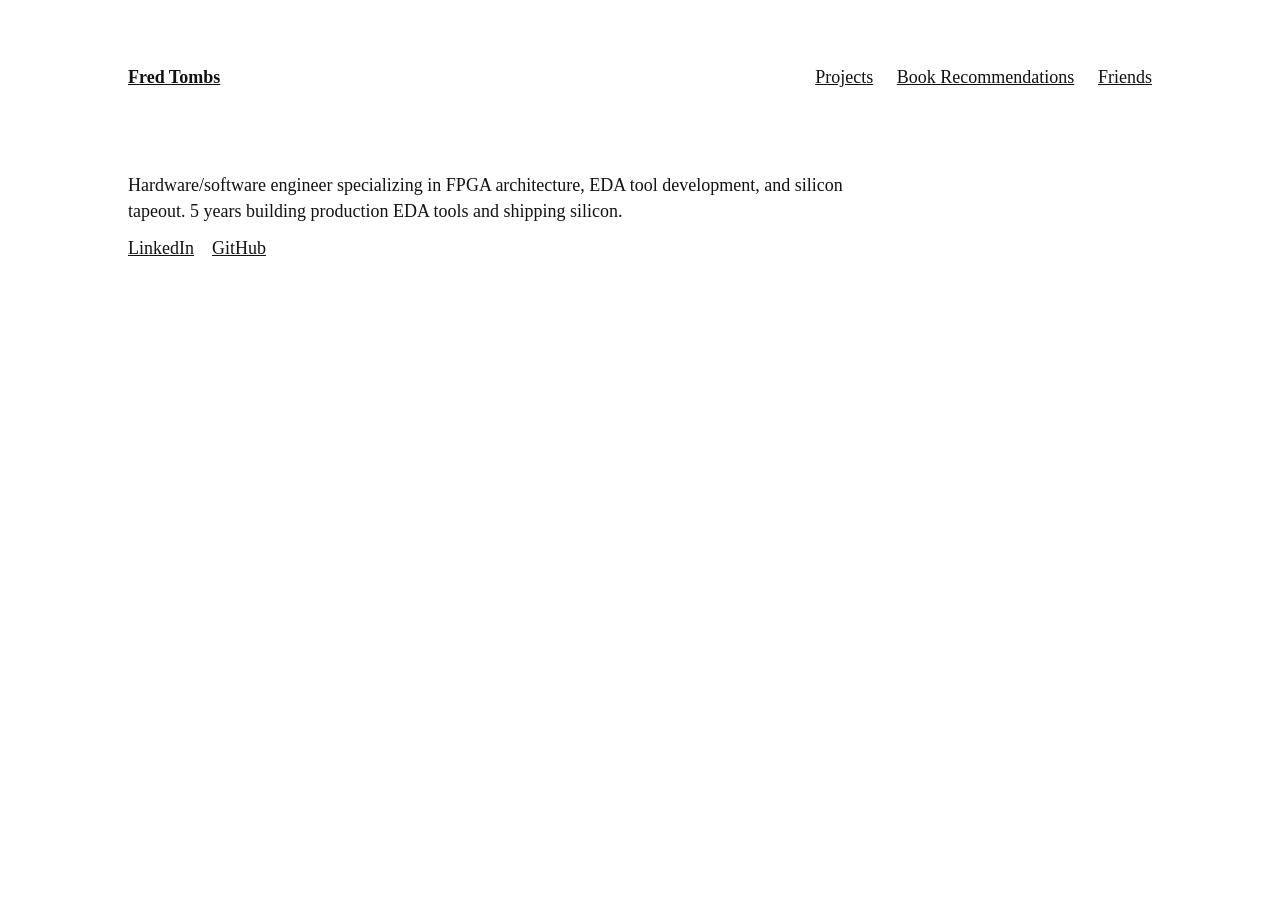
==== index.html @ 941996f2 "abc blog" ====
<!-- Original branched from - https://github.com/cadars/john-doe/ because I like not using JS sometimes-->
<!DOCTYPE html>
<html lang="en">
   <head>
      <meta charset="utf-8">
      <meta name="viewport" content="width=device-width,initial-scale=1">
      <title>Fred Tombs</title>
      <meta name="description" content="Fred Tombs — hardware/software engineer specializing in FPGA architecture, EDA tool development, and silicon tapeout.">
      <!-- Recommended minimum -->
      <meta property="og:title" content="Fred Tombs">
      <meta property="og:description" content="Hardware/software engineer specializing in FPGA architecture, EDA tool development, and silicon tapeout.">
      <meta property="og:image" content="images/whirlpool.jpg">
      <meta name="twitter:card" content="summary_large_image">
      <!-- You could also inline the stylesheet -->
      <link rel="stylesheet" href="style.css">
   </head>
   <body>
      <header>
         <h1>
            <a href="">Fred Tombs</a>
         </h1>
         <nav>
            <a href="#projects">Projects</a>
            <a href="#books">Book Recommendations</a>
            <a href="#friends">Friends</a>
         </nav>
      </header>
      <main>
         <section id="home">
            <!-- HOME -->
            <p>Hardware/software engineer specializing in FPGA architecture, EDA tool development, and silicon tapeout.
              5 years building production EDA tools and shipping silicon. </p>
            <p>
               <a href="https://www.linkedin.com/in/fgjtombs">LinkedIn</a>
               &nbsp;&nbsp;
               <a href="https://github.com/gigeresk">GitHub</a>
            </p>
         </section>
         <section id="projects">
            <!-- PROJECTS -->
            <ul>
               <li><a href="https://unclemag.com">unclemag.com</a></li>
               <li><a href="https://github.com/gigeresk/mocarabe">mocarabe (published at FCCM 2021)</a></li>
            </ul>
            <h3>Blog</h3>
            <ul>
               <li><a href="blog-bugfix.html">Why yosys-abc was randomly crashing our FPGA CI (and the 20-year-old assert behind it) — April 2026</a></li>
            </ul>
         </section>
         <section id="books">
            <!-- BOOKS -->
            <input type="radio" name="book-tab" id="tab-nonfiction" checked>
            <label for="tab-nonfiction">Non-Fiction</label>
            <input type="radio" name="book-tab" id="tab-fiction">
            <label for="tab-fiction">Fiction</label>
            <div class="tab-content" id="content-nonfiction">
               <ul>
                  <li><strong>The Years of Lyndon Johnson</strong> — Robert Caro</li>
                  <li><strong>The Power Broker</strong> — Robert Caro</li>
                  <li><strong>Zen and the Art of Motorcycle Maintenance</strong> — Robert M. Pirsig</li>
                  <li><strong>CMOS VLSI Design</strong> — Weste &amp; Harris</li>
                  <li><strong>Advanced FPGA Design</strong> — Steve Kilts</li>
               </ul>
            </div>
            <div class="tab-content" id="content-fiction">
               <ul>
                  <li><strong>A Confederacy of Dunces</strong> — John Kennedy Toole</li>
                  <li><strong>Remainder</strong> — Tom McCarthy</li>
                  <li><strong>One Hundred Years of Solitude</strong> — Gabriel García Márquez</li>
               </ul>
            </div>
         </section>
         <section id="friends">
            <!-- FRIENDS -->
            <ul>
               <li><a href="https://anvil.cool">anvil.cool</a></li>
            </ul>
         </section>
      </main>
      <!-- ----------
         LIGHTBOX IMAGES
         ----------- -->
      <!-- PHOTOS grid -->
      <!-- <a href="#photos" class="lightbox" id="img-01"><img loading="lazy" alt="" src="//via.placeholder.com/3000x3000/ddd/ccc"></a>
         <a href="#photos" class="lightbox" id="img-02"><img loading="lazy" alt="" src="//via.placeholder.com/4000x3000/ddd/ccc"></a>
         <a href="#photos" class="lightbox" id="img-15"><img loading="lazy" alt="" src="//via.placeholder.com/3000x4000/ddd/ccc"></a> -->
      <!-- Other images -->
      <a href="#about" class="lightbox" id="img-about"><img loading="lazy" alt="" src="images/whirlpool.jpg"></a>
   </body>
</html>
---- style.css ----
* { margin: 0; padding: 0; box-sizing: border-box;

  /* Color scheme */

  --textcolor: #121212;
  --bgcolor: #fff;
  --highlight: #121212;

  /* Syntax highlighting */
  --c-kw: #0033b3;
  --c-cm: #3d7a00;
  --c-fn: #795e26;

}

@media (prefers-color-scheme: dark) {
  * {
    --textcolor: #dadada;
    --bgcolor: #141414;
    --highlight: #dadada;
    --c-kw: #569cd6;
    --c-cm: #6a9955;
    --c-fn: #dcdcaa;
  }
}

.c-kw { color: var(--c-kw); }
.c-cm { color: var(--c-cm); }
.c-fn { color: var(--c-fn); }

pre.c-block {
  width: auto;
  max-width: 80ch;
  margin: 1em 0;
  white-space: pre-wrap;
}

table.c-block {
  font-family: ui-monospace, SF Mono, Menlo, Monaco, Andale Mono, monospace;
  font-size: .85em;
  border-spacing: 0;
  margin: 1em 0;
  background: rgba(128, 128, 128, .07);
}

table.c-block td {
  padding: 0;
  white-space: pre-wrap;
  vertical-align: top;
}

table.c-block .ln {
  padding: 0 1.5em 0 1em;
  color: rgba(128, 128, 128, .5);
  text-align: right;
  user-select: none;
  white-space: nowrap;
  width: 1%;
}

table.c-block .cd {
  padding: 0 1em 0 0;
}

table.c-block.no-ln .cd {
  padding-left: 1em;
}

table.c-block tr:first-child .ln,
table.c-block tr:first-child .cd { padding-top: .7em; }

table.c-block tr:last-child .ln,
table.c-block tr:last-child .cd { padding-bottom: .7em; }

body {
  font-size: 18px;
  font-family: "Times New Roman", Times, serif;
  line-height: 1.45;
  color: var(--textcolor);
  background: var(--bgcolor);
  position: relative;
  max-width: 64em;  /* remove this for a full-width layout */
  margin: 0 auto;  /* centers the layout */
}

@media only screen and (max-width: 680px) { /* smaller screens */
  body {
    font-size: 16px;
  }
}

/* ------- Sections ------- */

section {
  padding: calc(6em + 5vw) 5vw 8vw 5vw;
  /* !! Everything below is needed !! */
  display: none;
  position: absolute;
  top: 0;
  min-height: 100vh;
  width: 100%;
  background: var(--bgcolor);
}

section:target { /* Show section */
  display: block;
}

section#home { /* Show #home by default */
  display: block;
}

/* ------- Header ------- */

header {
  padding: 5vw 5vw 0 5vw;
  display: flex;
  flex-wrap: wrap;
  position: relative;
  z-index: 2;
}

header h1 {
  font-size: 1em;
  flex: 1;
  white-space: nowrap;
  padding: 0 20vw .5em 0;
}

nav a:not(:last-of-type) {
  margin-right: 1.5vw;
}

/* ------- General ------- */

a {
  text-decoration: underline;
  color: var(--highlight);
}

a:hover {
  opacity: .6;
}

h2, h3, h4 {
  font-size: 1em;
  font-weight: 600;
  margin: 1.6em 0 .6em 0;
}

p, ul, ol, article {
  max-width: 80ch;
  margin-bottom: .6em;
}

ul {
  list-style-type: none;
}

ul li::marker {
  content: "\2022   ";
}

li {
  margin-bottom: .2em;
}

ul, ol {
  padding-left: 2ch;
}

b, strong {
  font-weight: 600;
}

small {
  font-size: .85em;
}

hr {
  height: 1px;
  border: 0;
  background: currentColor;
  opacity: .1;
  margin: 1.2em 0;
}

abbr {
  text-decoration: none;
}

abbr[title]:hover {
  opacity: .7;
  cursor: help;
}

blockquote {
  padding-left: 2ch;
  opacity: .7;
  margin-bottom: .6em;
  position: relative;
}

blockquote:before {
  content: "";
  position:absolute;
  left: 0;
  top: .3em;
  bottom: .3em;
  background: currentColor;
  width: 1px;
  opacity: .2;
}

img, svg, video, audio {
  display: block;
  max-width: 100%;
  height: auto;
  fill: currentColor;
}
  
code, pre, textarea {
  font-family: ui-monospace, SF Mono, Menlo, Monaco, Andale Mono, monospace;
  font-size: 1em;
  opacity: .7;
}

a code {
  opacity:1;
}

textarea { /* for code samples */
  font-size: .9em;
  color: inherit;
  line-height:inherit;
  padding:.6em .9em;
  margin: .8em 0 1em 0;
  position: relative;
  display: block;
  width: 100%;
  white-space: pre;
  border:0;
  border-radius: 4px;
  background:rgba(255,255,100,.075);
  box-shadow: inset 1px 1px 0 rgba(0,0,0,.2), inset -1px -1px 0 rgba(0,0,0,.04) ;
}

pre {
  font-size: .85em;
  line-height: inherit;
  padding: 1em 5vw;
  width: 100vw;
  margin: 1em calc(50% - 50vw);
  display: block;
  white-space: pre-wrap;
  opacity: 1;
  background: rgba(128, 128, 128, .07);
}

pre code {
  opacity: 1;
}

/* Inline footnotes */

label {
  cursor: pointer;
  vertical-align: super;
  line-height: 1;
  font-size: .75em;
  padding-left: .1em;
}

label:hover {
  color: var(--highlight);
}

label:before {content:"[";}
label:after {content:"]";}

label + input,
label + input + small {
  display: none;
}

input:checked + small {
  display: block;
  padding: .8em 0 1em 2.5vw;;
}

/* Figures */

figure {
  margin: 2em 0 1.5em 0;
}

figure figcaption {
  margin: 0.8em 0 0 0;
  font-size: .85em;
  opacity: .7;
}

/* Responsive video embeds */

figure.video {
  position: relative;
  padding-bottom: 56.25%; /* 16:9 */
  height: 0;
  overflow: hidden;
}

figure.video iframe, figure.video object, figure.video embed {
  position: absolute;
  top: 0;
  left: 0;
  width: 100%;
  height: 100%;
  border: 0;
  visibility: hidden; /* so loading="lazy" should work? */
}

section:target iframe {
  visibility: visible;
}


/* File links */

a:before { 
  font-size: .7em;
  margin-right: .4em;
}

/* Add more filetypes here if you want */


a[href$=".txt"]:before { content: "TXT"; }
a[href$=".mp3"]:before { content: "MP3"; }
a[href$=".jpeg"]:before,
a[href$=".jpg"]:before,
a[href$=".gif"]:before,
a[href$=".png"]:before { content: "IMG"; }

/* ------- News ------- */

article + article {
  margin-top: 5em;
}

article h1 {
  font-size: 1em;
  font-weight:700;
  margin-bottom: 1em;
}

article time {
  margin-left: .6em;
  font-size: .8em;
  font-weight: 400;
  opacity: .7;
}

/* ------- Images Grid ------- */

.grid {
  display: grid;
  grid-gap: 5vmin;
  grid-template-columns: repeat(auto-fill, minmax(150px, 1fr));
  grid-auto-flow: dense;
  padding: 2em 0;
}

.grid a {
  position: relative;
  border: 0;
}

.grid a:before {
  content: "";
  display: block;
  padding-top: 100%;
}

.grid a img {
  position: absolute;
  top: 0;
  width: 100%;
  height: 100%;
  object-fit: contain;
}

.grid a:hover {
  transform: scale(.975);
}

/* ------- Slideshow ------- */

.slides {
  position:fixed;
  top:0;
  left:0;
  right:0;
  bottom:0;
  overflow-y:scroll;
  scroll-snap-type:y mandatory;
}

.slides figure {
  height:100vh;
  padding:0 5vw;
  margin:0;
  display:grid;
  place-items:center;
  align-content: center;
  scroll-snap-align:center;
  background-size: cover; /* Full bleed background images */
  background-position: center center;
}

.slides figure img {
  max-height:88vh;
}

/* ------- Lightbox ------- */

.lightbox {
  position: fixed;
  display: none;
  color: var(--textcolor);
}

.lightbox:target {
  top: 0;
  right: 0;
  left: 0;
  height: 100vh;
  display: grid;
  place-items: center;
  align-content: center;
  background: var(--bgcolor);
  border: 0;
  z-index: 3;
}

.lightbox img {
  max-height: 100vh;
  z-index: 4;
}

.lightbox:target:before { /* Loading spinner */
  content:"";
  height: 2em;
  width: 2em;
  animation: spin .8s infinite linear;
  border: 1px solid;
  border-right-color: transparent;
  border-radius: 50%;
  display: block;
  position: absolute;
  transform: translateX(-50%);
  opacity: .25;
}

@keyframes spin {
  0% { transform: rotate(0deg); }
  100% { transform: rotate(360deg); }
}

.lightbox:target:after { /* Ã— to close */
  content: "\00D7";
  position: fixed;
  font-size: 2em;
  font-weight: 200;
  line-height: 0;
  top: .75em;
  right: .5em;
  z-index: 4;
}

/* ------- Book Tabs ------- */

#books input[type="radio"] {
  display: none;
}

#books > label {
  display: inline-block;
  cursor: pointer;
  padding: .4em 1.2em .4em 0;
  margin-right: 1em;
  opacity: .4;
  font-size: 1em;
  font-weight: 600;
  vertical-align: baseline;
  line-height: 1.45;
  border-bottom: 2px solid transparent;
}

#books > label:hover {
  opacity: .7;
  border-bottom: none;
}

#books > label:before,
#books > label:after {
  content: "";
}

#tab-nonfiction:checked + label[for="tab-nonfiction"],
#tab-fiction:checked + label[for="tab-fiction"] {
  opacity: 1;
  border-bottom: 2px solid var(--highlight);
}

.tab-content {
  display: none;
  margin-top: 2em;
}

#tab-nonfiction:checked ~ #content-nonfiction,
#tab-fiction:checked ~ #content-fiction {
  display: block;
}

/* ------- Print ------- */

@media print {
  
  nav, .lightbox:target:after { display: none; }
  
  article, figure, img {
    page-break-inside: avoid;
    break-inside: avoid;
  }
  
  /* Inline footnotes */
  label + input + small { display: inline; }
  label + input + small:before { content: "["; }
  label + input + small:after { content: "]"; }
    
}
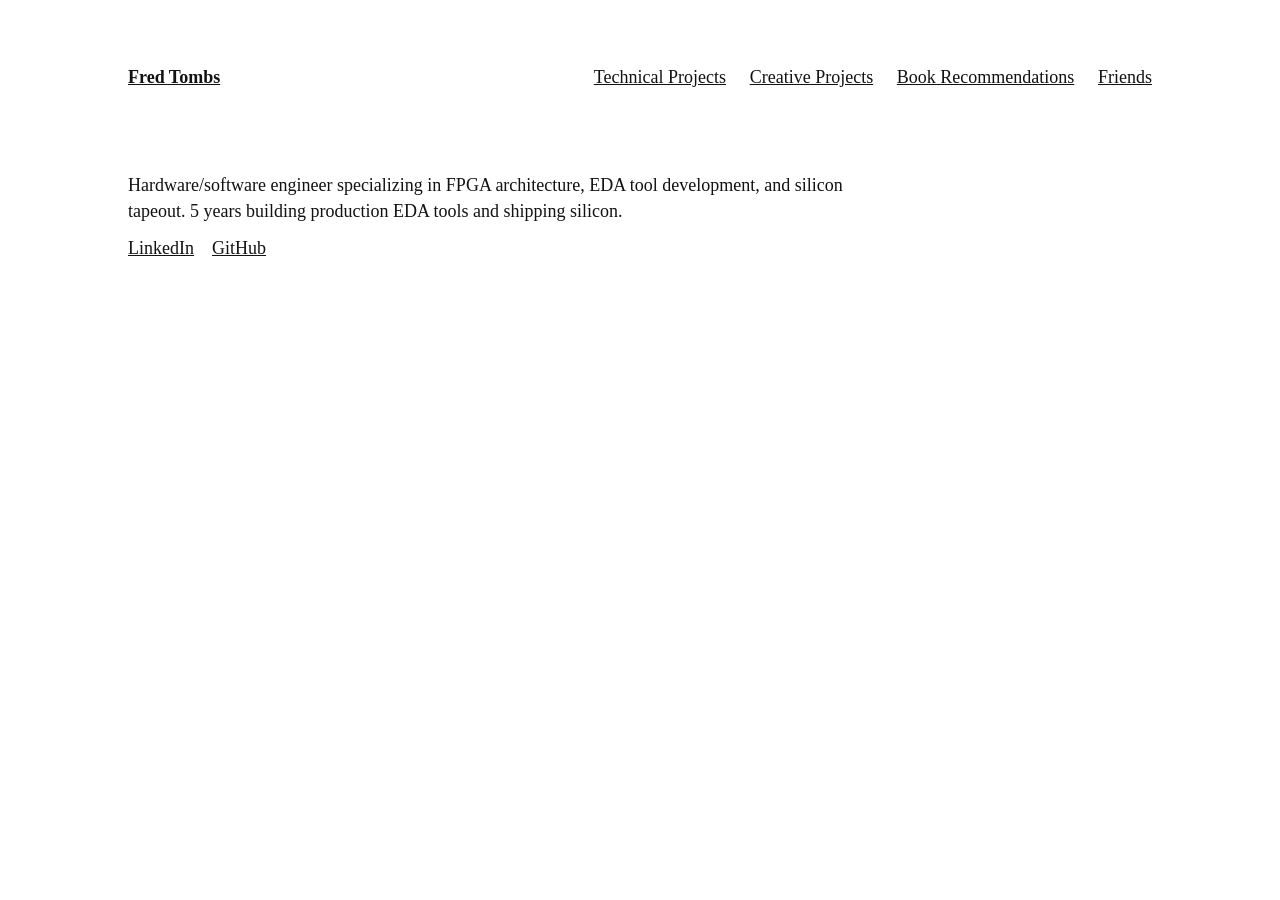
==== commit 80ae30b7: "Add selected creative projects" ====
--- a/index.html
+++ b/index.html
@@ -12,6 +12,7 @@
       <meta property="og:image" content="images/whirlpool.jpg">
       <meta name="twitter:card" content="summary_large_image">
       <!-- You could also inline the stylesheet -->
+      <link rel="icon" type="image/svg+xml" href="favicon.svg">
       <link rel="stylesheet" href="style.css">
    </head>
    <body>
@@ -20,7 +21,8 @@
             <a href="">Fred Tombs</a>
          </h1>
          <nav>
-            <a href="#projects">Projects</a>
+            <a href="#technical">Technical Projects</a>
+            <a href="#creative">Creative Projects</a>
             <a href="#books">Book Recommendations</a>
             <a href="#friends">Friends</a>
          </nav>
@@ -36,16 +38,36 @@
                <a href="https://github.com/gigeresk">GitHub</a>
             </p>
          </section>
-         <section id="projects">
-            <!-- PROJECTS -->
+         <section id="technical">
+            <!-- TECHNICAL PROJECTS -->
             <ul>
-               <li><a href="https://unclemag.com">unclemag.com</a></li>
                <li><a href="https://github.com/gigeresk/mocarabe">mocarabe (published at FCCM 2021)</a></li>
             </ul>
             <h3>Blog</h3>
             <ul>
-               <li><a href="blog-bugfix.html">Why yosys-abc was randomly crashing our FPGA CI (and the 20-year-old assert behind it) — April 2026</a></li>
+               <li><a href="blog-bugfix.html">Why ABC was randomly crashing our FPGA CI (and the 20-year-old assert behind it) — April 2026</a></li>
             </ul>
+         </section>
+         <section id="creative">
+            <!-- CREATIVE PROJECTS -->
+            <div class="creative-grid">
+               <figure class="caption-hover">
+                  <a href="https://unclemag.com/files/Uncle%20Magazine%202025.pdf"><img src="images/unclemag2025.png" alt="Uncle Magazine 2025"></a>
+               </figure>
+               <figure class="caption-hover">
+                  <a href="https://www.blogto.com/city/2023/05/reward-lost-pet-worm-toronto/"><img src="images/sherm.jpg" alt="Sherm the Worm"></a>
+               </figure>
+               <figure class="caption-hover">
+                  <a href="images/roseumbrealla.gif" target="_blank"><img src="images/roseumbrealla.gif" alt="Rose Umbrella"></a>
+               </figure>
+               <figure class="caption-hover">
+                  <a href="images/chainmail.jpg" target="_blank"><img src="images/chainmail.jpg" alt="I &lt;3 NY Chainmail"></a>
+                  <figcaption>I &lt;3 NY Chainmail</figcaption>
+               </figure>
+               <figure class="caption-hover">
+                  <a href="images/danielcarharrtpatagonia.jpg" target="_blank"><img src="images/exceldaniel.gif" alt=""></a>
+               </figure>
+            </div>
          </section>
          <section id="books">
             <!-- BOOKS -->
--- a/style.css
+++ b/style.css
@@ -520,6 +520,47 @@
 #tab-nonfiction:checked ~ #content-nonfiction,
 #tab-fiction:checked ~ #content-fiction {
   display: block;
+}
+
+/* ------- Creative grid ------- */
+
+.creative-grid {
+  display: grid;
+  grid-template-columns: repeat(3, 1fr);
+  grid-template-rows: repeat(2, 1fr);
+  gap: 1.5em;
+  max-width: 560px;
+}
+
+.creative-grid .caption-hover {
+  position: relative;
+  margin: 0;
+}
+
+.creative-grid .caption-hover img {
+  width: 100%;
+  height: auto;
+  display: block;
+}
+
+.caption-hover figcaption {
+  position: absolute;
+  top: 50%;
+  left: 50%;
+  transform: translate(-50%, -50%);
+  margin: 0;
+  opacity: 0;
+  transition: opacity .2s;
+  pointer-events: none;
+  white-space: nowrap;
+}
+
+.caption-hover:hover figcaption {
+  opacity: 1;
+}
+
+.caption-hover a:before {
+  content: "";
 }
 
 /* ------- Print ------- */
